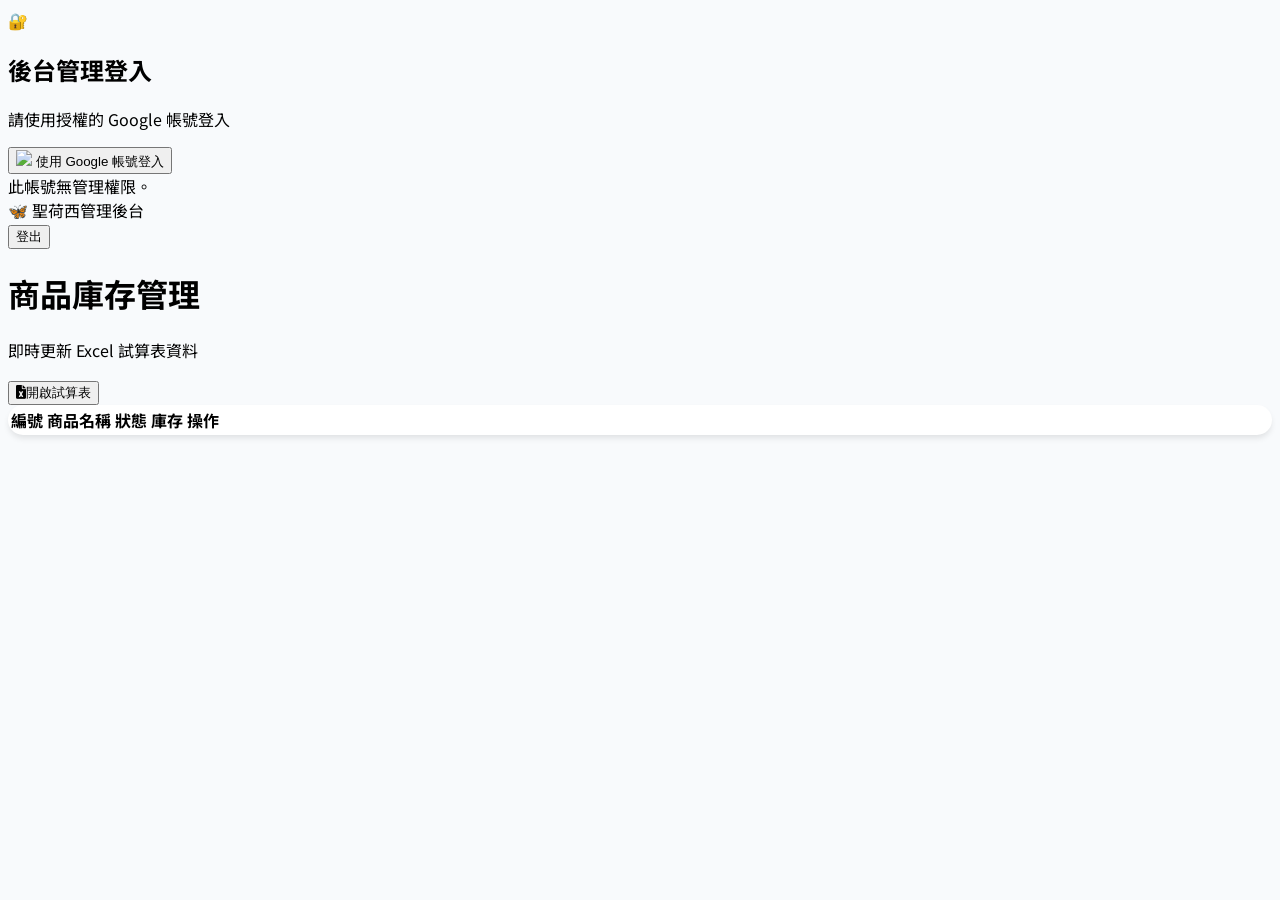
==== admin.html @ d227a609 "Create admin.html" ====
<!DOCTYPE html>
<html lang="zh-TW">
<head>
    <meta charset="UTF-8">
    <meta name="viewport" content="width=device-width, initial-scale=1.0">
    <title>管理後台 - 聖荷西好物購</title>
    <script src="https://cdn.tailwindcss.com"></script>
    <!-- Firebase App (the core Firebase SDK) -->
    <script src="https://www.gstatic.com/firebasejs/10.7.1/firebase-app-compat.js"></script>
    <!-- Firebase Auth -->
    <script src="https://www.gstatic.com/firebasejs/10.7.1/firebase-auth-compat.js"></script>
    <link href="https://cdnjs.cloudflare.com/ajax/libs/font-awesome/6.0.0/css/all.min.css" rel="stylesheet">
    <style>
        @import url('https://fonts.googleapis.com/css2?family=Noto+Sans+TC:wght@300;400;500;700&display=swap');
        body { font-family: 'Noto Sans TC', sans-serif; background-color: #f8fafc; }
        .admin-card { background: white; border-radius: 1rem; box-shadow: 0 4px 6px -1px rgb(0 0 0 / 0.1); }
        .status-on { color: #10b981; background: #ecfdf5; }
        .status-off { color: #ef4444; background: #fef2f2; }
    </style>
</head>
<body>

    <!-- 登入介面 -->
    <div id="login-screen" class="min-h-screen flex items-center justify-center px-4">
        <div class="max-w-md w-full bg-white p-8 rounded-3xl shadow-xl text-center">
            <span class="text-5xl mb-4 block">🔐</span>
            <h2 class="text-2xl font-bold text-gray-800 mb-2">後台管理登入</h2>
            <p class="text-gray-500 mb-8">請使用授權的 Google 帳號登入</p>
            <button id="google-login-btn" class="w-full flex items-center justify-center gap-3 bg-white border border-gray-300 py-3 rounded-xl font-bold text-gray-700 hover:bg-gray-50 transition-all">
                <img src="https://www.gstatic.com/images/branding/product/1x/gsa_512dp.png" class="w-6 h-6">
                使用 Google 帳號登入
            </button>
            <div id="error-msg" class="mt-4 text-red-500 text-sm hidden">此帳號無管理權限。</div>
        </div>
    </div>

    <!-- 管理主介面 (預設隱藏) -->
    <div id="admin-dashboard" class="hidden">
        <nav class="bg-white border-b border-gray-200 sticky top-0 z-50">
            <div class="max-w-7xl mx-auto px-4 sm:px-6 lg:px-8">
                <div class="flex justify-between h-16 items-center">
                    <div class="flex items-center gap-2">
                        <span class="text-xl">🦋</span>
                        <span class="font-bold text-gray-800">聖荷西管理後台</span>
                    </div>
                    <div class="flex items-center gap-4">
                        <span id="user-email" class="text-sm text-gray-500"></span>
                        <button onclick="logout()" class="text-sm text-red-500 font-medium">登出</button>
                    </div>
                </div>
            </div>
        </nav>

        <header class="max-w-7xl mx-auto px-4 py-8 sm:px-6 lg:px-8">
            <div class="flex flex-col md:flex-row md:items-center justify-between gap-4">
                <div>
                    <h1 class="text-2xl font-bold text-gray-900">商品庫存管理</h1>
                    <p class="text-gray-500">即時更新 Excel 試算表資料</p>
                </div>
                <button onclick="window.open('https://docs.google.com/spreadsheets/d/YOUR_SHEET_ID_HERE/edit', '_blank')" class="bg-green-600 text-white px-6 py-2 rounded-lg font-bold shadow-sm hover:bg-green-700">
                    <i class="fas fa-file-excel mr-2"></i>開啟試算表
                </button>
            </div>
        </header>

        <main class="max-w-7xl mx-auto px-4 sm:px-6 lg:px-8 pb-12">
            <div class="admin-card overflow-hidden">
                <div class="overflow-x-auto">
                    <table class="min-w-full divide-y divide-gray-200">
                        <thead class="bg-gray-50">
                            <tr>
                                <th class="px-6 py-3 text-left text-xs font-medium text-gray-500 uppercase tracking-wider">編號</th>
                                <th class="px-6 py-3 text-left text-xs font-medium text-gray-500 uppercase tracking-wider">商品名稱</th>
                                <th class="px-6 py-3 text-left text-xs font-medium text-gray-500 uppercase tracking-wider">狀態</th>
                                <th class="px-6 py-3 text-left text-xs font-medium text-gray-500 uppercase tracking-wider">庫存</th>
                                <th class="px-6 py-3 text-left text-xs font-medium text-gray-500 uppercase tracking-wider">操作</th>
                            </tr>
                        </thead>
                        <tbody id="product-list-body" class="bg-white divide-y divide-gray-200">
                            <!-- 資料動態插入 -->
                        </tbody>
                    </table>
                </div>
            </div>
        </main>
    </div>

    <script>
        // 1. Firebase 設定 (請填入你的 Firebase 專案資訊)
        // 到 Firebase Console > 專案設定 > 您的應用程式 > 選擇 Web (</>) 獲取
        const firebaseConfig = {
            apiKey: "YOUR_API_KEY",
            authDomain: "YOUR_PROJECT_ID.firebaseapp.com",
            projectId: "YOUR_PROJECT_ID",
            storageBucket: "YOUR_PROJECT_ID.appspot.com",
            messagingSenderId: "YOUR_SENDER_ID",
            appId: "YOUR_APP_ID"
        };

        firebase.initializeApp(firebaseConfig);
        const auth = firebase.auth();
        const provider = new firebase.auth.GoogleAuthProvider();

        // 2. 授權名單
        const AUTHORIZED_EMAILS = [
            "colleen0219@gmail.com",
            "sanjosegogo.tw@gmail.com"
        ];

        // 3. GAS API (沿用之前的)
        const GAS_API = "https://script.google.com/macros/s/AKfycbx64j6HKGdHQVaYDw_7XN7YXK6kl5kUgBTCiEJ2tkKdevuu2bZ0S-WNDOdGk8Ytluum/exec";

        // 登入邏輯
        document.getElementById('google-login-btn').addEventListener('click', () => {
            auth.signInWithPopup(provider).then((result) => {
                const user = result.user;
                checkAccess(user);
            }).catch((error) => {
                console.error(error);
                alert("登入失敗: " + error.message);
            });
        });

        function checkAccess(user) {
            if (user && AUTHORIZED_EMAILS.includes(user.email)) {
                document.getElementById('login-screen').classList.add('hidden');
                document.getElementById('admin-dashboard').classList.remove('hidden');
                document.getElementById('user-email').innerText = user.email;
                loadProducts();
            } else {
                auth.signOut();
                document.getElementById('error-msg').classList.remove('hidden');
            }
        }

        function logout() {
            auth.signOut().then(() => {
                location.reload();
            });
        }

        // 監聽 Auth 狀態
        auth.onAuthStateChanged((user) => {
            if (user) checkAccess(user);
        });

        // 讀取產品列表
        async function loadProducts() {
            const body = document.getElementById('product-list-body');
            body.innerHTML = '<tr><td colspan="5" class="px-6 py-10 text-center text-gray-400 text-sm">讀取中...</td></tr>';
            
            try {
                const res = await fetch(`${GAS_API}?action=get_data`);
                const rows = await res.json();
                
                body.innerHTML = '';
                // 假設 Excel 結構：A編號, B上架狀態(TRUE/FALSE), F名稱...
                rows.forEach((row, index) => {
                    if (index === 0 && row[0] === "編號") return; // 跳過標題
                    
                    const tr = document.createElement('tr');
                    const isActive = row[1] === true || row[1] === 'TRUE';
                    
                    tr.innerHTML = `
                        <td class="px-6 py-4 whitespace-nowrap text-sm text-gray-500">${row[0]}</td>
                        <td class="px-6 py-4 whitespace-nowrap">
                            <div class="text-sm font-medium text-gray-900">${row[5] || '未命名'}</div>
                            <div class="text-xs text-gray-400">${row[10] || '-'}</div>
                        </td>
                        <td class="px-6 py-4 whitespace-nowrap">
                            <span class="px-2 inline-flex text-xs leading-5 font-semibold rounded-full ${isActive ? 'status-on' : 'status-off'}">
                                ${isActive ? '已上架' : '已下架'}
                            </span>
                        </td>
                        <td class="px-6 py-4 whitespace-nowrap text-sm text-gray-500">${row[6] ? '有' : '無'}</td>
                        <td class="px-6 py-4 whitespace-nowrap text-sm font-medium">
                            <button onclick="toggleStatus('${row[0]}', ${!isActive})" class="text-pink-600 hover:text-pink-900 mr-4">
                                ${isActive ? '下架' : '上架'}
                            </button>
                            <button class="text-gray-400 cursor-not-allowed">編輯細節</button>
                        </td>
                    `;
                    body.appendChild(tr);
                });
            } catch (e) {
                body.innerHTML = '<tr><td colspan="5" class="px-6 py-10 text-center text-red-500 text-sm">讀取失敗，請確認 GAS API。</td></tr>';
            }
        }

        // 切換上架狀態指令 (這部分需要 GAS 端配合寫入邏輯)
        async function toggleStatus(id, newStatus) {
            if(!confirm(`確定要${newStatus ? '上架' : '下架'} 商品 ${id} 嗎？`)) return;
            
            // 這裡發送請求給 GAS
            // 注意：GAS 的 doGet/doPost 必須要能處理 action=update_status&id=xxx&status=true
            const url = `${GAS_API}?action=update_status&id=${id}&status=${newStatus}`;
            
            try {
                const res = await fetch(url);
                const result = await res.json();
                if(result.success) {
                    alert('更新成功！');
                    loadProducts();
                } else {
                    alert('更新失敗：' + result.message);
                }
            } catch(e) {
                alert('發送請求失敗，請確認 GAS 是否支援 update_status 指令。');
            }
        }
    </script>
</body>
</html>
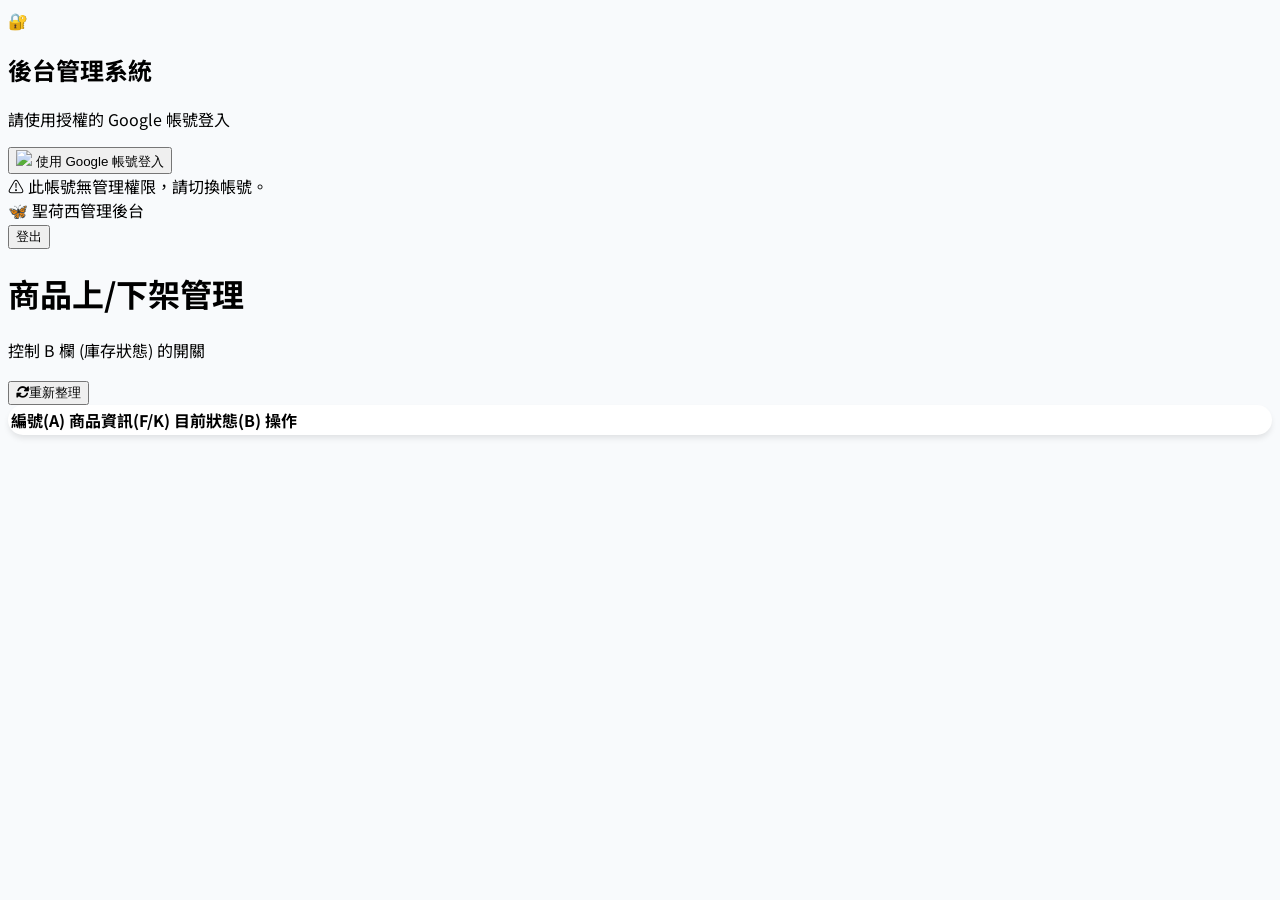
==== commit 3fe2df7b: "Update admin.html" ====
--- a/admin.html
+++ b/admin.html
@@ -5,10 +5,10 @@
     <meta name="viewport" content="width=device-width, initial-scale=1.0">
     <title>管理後台 - 聖荷西好物購</title>
     <script src="https://cdn.tailwindcss.com"></script>
-    <!-- Firebase App (the core Firebase SDK) -->
+    
     <script src="https://www.gstatic.com/firebasejs/10.7.1/firebase-app-compat.js"></script>
-    <!-- Firebase Auth -->
     <script src="https://www.gstatic.com/firebasejs/10.7.1/firebase-auth-compat.js"></script>
+    
     <link href="https://cdnjs.cloudflare.com/ajax/libs/font-awesome/6.0.0/css/all.min.css" rel="stylesheet">
     <style>
         @import url('https://fonts.googleapis.com/css2?family=Noto+Sans+TC:wght@300;400;500;700&display=swap');
@@ -16,25 +16,28 @@
         .admin-card { background: white; border-radius: 1rem; box-shadow: 0 4px 6px -1px rgb(0 0 0 / 0.1); }
         .status-on { color: #10b981; background: #ecfdf5; }
         .status-off { color: #ef4444; background: #fef2f2; }
+        #loading-overlay { position: fixed; inset: 0; background: rgba(255,255,255,0.8); display: flex; align-items: center; justify-content: center; z-index: 999; display: none; }
     </style>
 </head>
 <body>
 
-    <!-- 登入介面 -->
+    <div id="loading-overlay">
+        <div class="animate-spin rounded-full h-12 w-12 border-4 border-pink-500 border-t-transparent"></div>
+    </div>
+
     <div id="login-screen" class="min-h-screen flex items-center justify-center px-4">
-        <div class="max-w-md w-full bg-white p-8 rounded-3xl shadow-xl text-center">
+        <div class="max-w-md w-full bg-white p-8 rounded-3xl shadow-xl text-center border border-pink-50">
             <span class="text-5xl mb-4 block">🔐</span>
-            <h2 class="text-2xl font-bold text-gray-800 mb-2">後台管理登入</h2>
+            <h2 class="text-2xl font-bold text-gray-800 mb-2">後台管理系統</h2>
             <p class="text-gray-500 mb-8">請使用授權的 Google 帳號登入</p>
-            <button id="google-login-btn" class="w-full flex items-center justify-center gap-3 bg-white border border-gray-300 py-3 rounded-xl font-bold text-gray-700 hover:bg-gray-50 transition-all">
+            <button id="google-login-btn" class="w-full flex items-center justify-center gap-3 bg-white border border-gray-300 py-3 rounded-xl font-bold text-gray-700 hover:bg-gray-50 transition-all shadow-sm">
                 <img src="https://www.gstatic.com/images/branding/product/1x/gsa_512dp.png" class="w-6 h-6">
                 使用 Google 帳號登入
             </button>
-            <div id="error-msg" class="mt-4 text-red-500 text-sm hidden">此帳號無管理權限。</div>
+            <div id="error-msg" class="mt-4 text-red-500 text-sm hidden font-medium">⚠️ 此帳號無管理權限，請切換帳號。</div>
         </div>
     </div>
 
-    <!-- 管理主介面 (預設隱藏) -->
     <div id="admin-dashboard" class="hidden">
         <nav class="bg-white border-b border-gray-200 sticky top-0 z-50">
             <div class="max-w-7xl mx-auto px-4 sm:px-6 lg:px-8">
@@ -44,8 +47,8 @@
                         <span class="font-bold text-gray-800">聖荷西管理後台</span>
                     </div>
                     <div class="flex items-center gap-4">
-                        <span id="user-email" class="text-sm text-gray-500"></span>
-                        <button onclick="logout()" class="text-sm text-red-500 font-medium">登出</button>
+                        <span id="user-email" class="text-sm text-gray-500 hidden sm:inline"></span>
+                        <button onclick="logout()" class="text-sm text-red-500 font-bold hover:bg-red-50 px-3 py-1 rounded-lg">登出</button>
                     </div>
                 </div>
             </div>
@@ -54,12 +57,14 @@
         <header class="max-w-7xl mx-auto px-4 py-8 sm:px-6 lg:px-8">
             <div class="flex flex-col md:flex-row md:items-center justify-between gap-4">
                 <div>
-                    <h1 class="text-2xl font-bold text-gray-900">商品庫存管理</h1>
-                    <p class="text-gray-500">即時更新 Excel 試算表資料</p>
-                </div>
-                <button onclick="window.open('https://docs.google.com/spreadsheets/d/YOUR_SHEET_ID_HERE/edit', '_blank')" class="bg-green-600 text-white px-6 py-2 rounded-lg font-bold shadow-sm hover:bg-green-700">
-                    <i class="fas fa-file-excel mr-2"></i>開啟試算表
-                </button>
+                    <h1 class="text-2xl font-bold text-gray-900">商品上/下架管理</h1>
+                    <p class="text-gray-500 text-sm mt-1">控制 B 欄 (庫存狀態) 的開關</p>
+                </div>
+                <div class="flex gap-2">
+                    <button onclick="loadProducts()" class="bg-white border border-gray-300 text-gray-700 px-4 py-2 rounded-lg font-bold text-sm hover:bg-gray-50">
+                        <i class="fas fa-sync-alt mr-2"></i>重新整理
+                    </button>
+                </div>
             </div>
         </header>
 
@@ -69,16 +74,14 @@
                     <table class="min-w-full divide-y divide-gray-200">
                         <thead class="bg-gray-50">
                             <tr>
-                                <th class="px-6 py-3 text-left text-xs font-medium text-gray-500 uppercase tracking-wider">編號</th>
-                                <th class="px-6 py-3 text-left text-xs font-medium text-gray-500 uppercase tracking-wider">商品名稱</th>
-                                <th class="px-6 py-3 text-left text-xs font-medium text-gray-500 uppercase tracking-wider">狀態</th>
-                                <th class="px-6 py-3 text-left text-xs font-medium text-gray-500 uppercase tracking-wider">庫存</th>
-                                <th class="px-6 py-3 text-left text-xs font-medium text-gray-500 uppercase tracking-wider">操作</th>
+                                <th class="px-6 py-3 text-left text-xs font-bold text-gray-500 uppercase">編號(A)</th>
+                                <th class="px-6 py-3 text-left text-xs font-bold text-gray-500 uppercase">商品資訊(F/K)</th>
+                                <th class="px-6 py-3 text-left text-xs font-bold text-gray-500 uppercase">目前狀態(B)</th>
+                                <th class="px-6 py-3 text-left text-xs font-bold text-gray-500 uppercase">操作</th>
                             </tr>
                         </thead>
                         <tbody id="product-list-body" class="bg-white divide-y divide-gray-200">
-                            <!-- 資料動態插入 -->
-                        </tbody>
+                            </tbody>
                     </table>
                 </div>
             </div>
@@ -86,38 +89,37 @@
     </div>
 
     <script>
-        // 1. Firebase 設定 (請填入你的 Firebase 專案資訊)
-        // 到 Firebase Console > 專案設定 > 您的應用程式 > 選擇 Web (</>) 獲取
+        // 1. 整合後的 Firebase 配置
         const firebaseConfig = {
-            apiKey: "YOUR_API_KEY",
-            authDomain: "YOUR_PROJECT_ID.firebaseapp.com",
-            projectId: "YOUR_PROJECT_ID",
-            storageBucket: "YOUR_PROJECT_ID.appspot.com",
-            messagingSenderId: "YOUR_SENDER_ID",
-            appId: "YOUR_APP_ID"
+            apiKey: "AIzaSyDr77JtFj5BT8ebtj7vO1NSXndX8N9Un4A",
+            authDomain: "planning-with-ai-db7cf.firebaseapp.com",
+            projectId: "planning-with-ai-db7cf",
+            storageBucket: "planning-with-ai-db7cf.firebasestorage.app",
+            messagingSenderId: "945246443460",
+            appId: "1:945246443460:web:62e3b41d2bff330ab2b691"
         };
 
+        // 初始化 Firebase
         firebase.initializeApp(firebaseConfig);
         const auth = firebase.auth();
         const provider = new firebase.auth.GoogleAuthProvider();
 
-        // 2. 授權名單
+        // 2. 授權清單
         const AUTHORIZED_EMAILS = [
             "colleen0219@gmail.com",
             "sanjosegogo.tw@gmail.com"
         ];
 
-        // 3. GAS API (沿用之前的)
+        // 3. GAS API 網址 (請確保此網址為最新部署的版本)
         const GAS_API = "https://script.google.com/macros/s/AKfycbx64j6HKGdHQVaYDw_7XN7YXK6kl5kUgBTCiEJ2tkKdevuu2bZ0S-WNDOdGk8Ytluum/exec";
 
-        // 登入邏輯
+        // --- 登入控制邏輯 ---
+
         document.getElementById('google-login-btn').addEventListener('click', () => {
             auth.signInWithPopup(provider).then((result) => {
-                const user = result.user;
-                checkAccess(user);
+                checkAccess(result.user);
             }).catch((error) => {
-                console.error(error);
-                alert("登入失敗: " + error.message);
+                alert("登入錯誤: " + error.message);
             });
         });
 
@@ -127,85 +129,87 @@
                 document.getElementById('admin-dashboard').classList.remove('hidden');
                 document.getElementById('user-email').innerText = user.email;
                 loadProducts();
-            } else {
+            } else if (user) {
                 auth.signOut();
                 document.getElementById('error-msg').classList.remove('hidden');
             }
         }
 
         function logout() {
-            auth.signOut().then(() => {
-                location.reload();
-            });
-        }
-
-        // 監聽 Auth 狀態
+            auth.signOut().then(() => location.reload());
+        }
+
         auth.onAuthStateChanged((user) => {
             if (user) checkAccess(user);
         });
 
-        // 讀取產品列表
+        // --- 商品管理邏輯 ---
+
         async function loadProducts() {
             const body = document.getElementById('product-list-body');
-            body.innerHTML = '<tr><td colspan="5" class="px-6 py-10 text-center text-gray-400 text-sm">讀取中...</td></tr>';
+            body.innerHTML = '<tr><td colspan="4" class="px-6 py-10 text-center text-gray-400">讀取商品清單中...</td></tr>';
             
             try {
                 const res = await fetch(`${GAS_API}?action=get_data`);
                 const rows = await res.json();
                 
                 body.innerHTML = '';
-                // 假設 Excel 結構：A編號, B上架狀態(TRUE/FALSE), F名稱...
-                rows.forEach((row, index) => {
-                    if (index === 0 && row[0] === "編號") return; // 跳過標題
+                // 排除標題列並過濾無效列
+                const products = rows.slice(1).filter(r => r[0] !== "");
+
+                products.forEach(row => {
+                    const id = row[0]; // A
+                    const isActive = row[1] === true || row[1] === 'TRUE'; // B
+                    const name = row[5]; // F
+                    const brand = row[10]; // K
                     
                     const tr = document.createElement('tr');
-                    const isActive = row[1] === true || row[1] === 'TRUE';
-                    
+                    tr.className = "hover:bg-gray-50 transition-colors";
                     tr.innerHTML = `
-                        <td class="px-6 py-4 whitespace-nowrap text-sm text-gray-500">${row[0]}</td>
-                        <td class="px-6 py-4 whitespace-nowrap">
-                            <div class="text-sm font-medium text-gray-900">${row[5] || '未命名'}</div>
-                            <div class="text-xs text-gray-400">${row[10] || '-'}</div>
+                        <td class="px-6 py-4 whitespace-nowrap text-sm font-mono text-gray-500">${id}</td>
+                        <td class="px-6 py-4">
+                            <div class="text-sm font-bold text-gray-900">${name || '未命名商品'}</div>
+                            <div class="text-xs text-pink-500 font-medium">${brand || '無品牌'}</div>
                         </td>
                         <td class="px-6 py-4 whitespace-nowrap">
-                            <span class="px-2 inline-flex text-xs leading-5 font-semibold rounded-full ${isActive ? 'status-on' : 'status-off'}">
-                                ${isActive ? '已上架' : '已下架'}
+                            <span class="px-3 py-1 inline-flex text-xs leading-5 font-bold rounded-full ${isActive ? 'status-on' : 'status-off'}">
+                                ${isActive ? '● 已上架' : '○ 已下架'}
                             </span>
                         </td>
-                        <td class="px-6 py-4 whitespace-nowrap text-sm text-gray-500">${row[6] ? '有' : '無'}</td>
-                        <td class="px-6 py-4 whitespace-nowrap text-sm font-medium">
-                            <button onclick="toggleStatus('${row[0]}', ${!isActive})" class="text-pink-600 hover:text-pink-900 mr-4">
-                                ${isActive ? '下架' : '上架'}
+                        <td class="px-6 py-4 whitespace-nowrap text-sm">
+                            <button onclick="toggleStatus('${id}', ${!isActive})" class="font-bold ${isActive ? 'text-red-500' : 'text-emerald-500'} hover:underline">
+                                ${isActive ? '執行下架' : '執行上架'}
                             </button>
-                            <button class="text-gray-400 cursor-not-allowed">編輯細節</button>
                         </td>
                     `;
                     body.appendChild(tr);
                 });
             } catch (e) {
-                body.innerHTML = '<tr><td colspan="5" class="px-6 py-10 text-center text-red-500 text-sm">讀取失敗，請確認 GAS API。</td></tr>';
+                body.innerHTML = '<tr><td colspan="4" class="px-6 py-10 text-center text-red-400">連線失敗，請檢查 GAS API 是否正確。</td></tr>';
             }
         }
 
-        // 切換上架狀態指令 (這部分需要 GAS 端配合寫入邏輯)
         async function toggleStatus(id, newStatus) {
-            if(!confirm(`確定要${newStatus ? '上架' : '下架'} 商品 ${id} 嗎？`)) return;
-            
-            // 這裡發送請求給 GAS
-            // 注意：GAS 的 doGet/doPost 必須要能處理 action=update_status&id=xxx&status=true
-            const url = `${GAS_API}?action=update_status&id=${id}&status=${newStatus}`;
-            
+            const actionText = newStatus ? "上架" : "下架";
+            if (!confirm(`確定要將商品 [${id}] ${actionText} 嗎？`)) return;
+
+            const loader = document.getElementById('loading-overlay');
+            loader.style.display = 'flex';
+
             try {
+                const url = `${GAS_API}?action=update_status&id=${encodeURIComponent(id)}&status=${newStatus}`;
                 const res = await fetch(url);
                 const result = await res.json();
-                if(result.success) {
-                    alert('更新成功！');
-                    loadProducts();
+
+                if (result.success) {
+                    await loadProducts(); // 重新讀取清單
                 } else {
-                    alert('更新失敗：' + result.message);
+                    alert("更新失敗：" + result.message);
                 }
-            } catch(e) {
-                alert('發送請求失敗，請確認 GAS 是否支援 update_status 指令。');
+            } catch (e) {
+                alert("伺服器連線錯誤，請確認 GAS 腳本已正確部署。");
+            } finally {
+                loader.style.display = 'none';
             }
         }
     </script>
